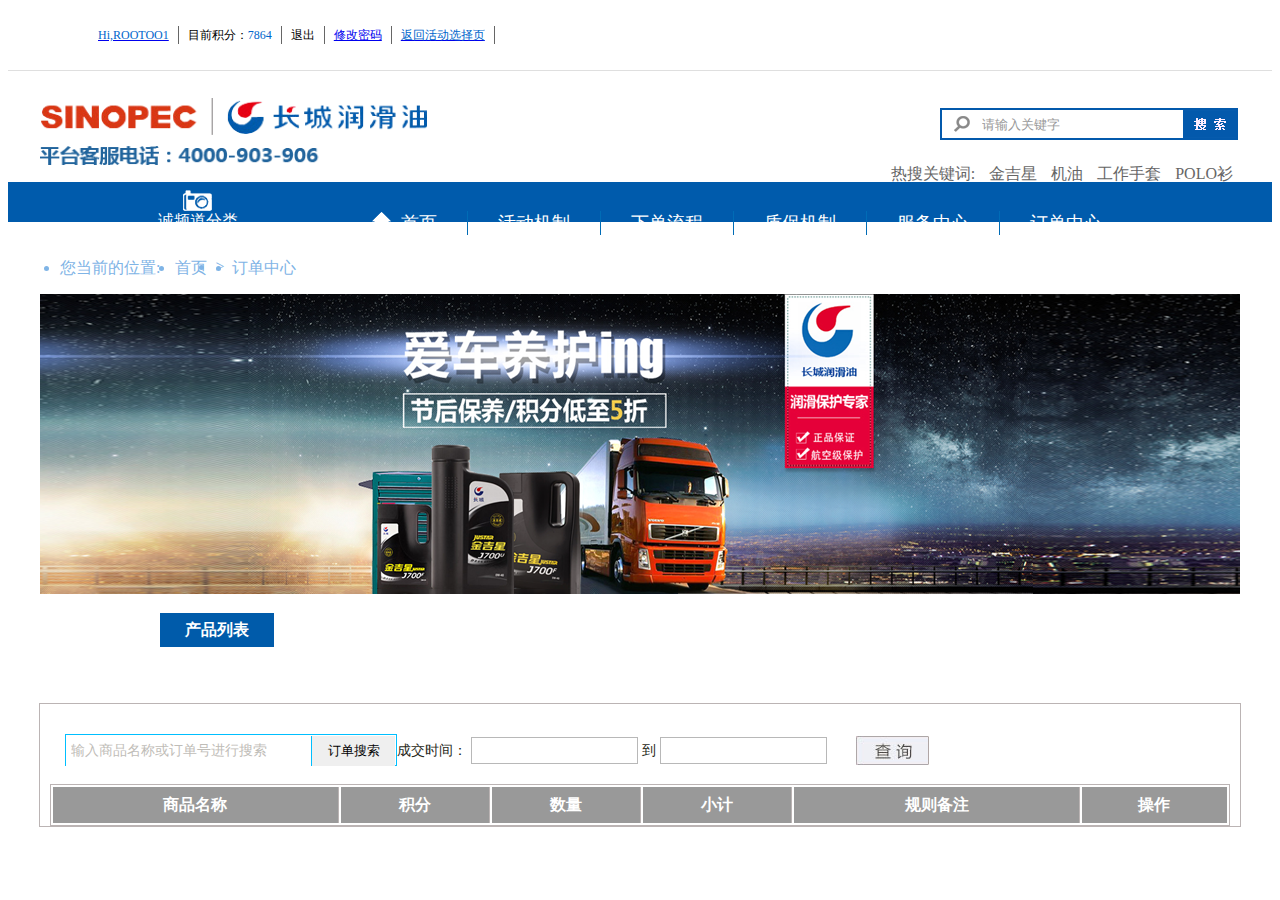
==== 长城润滑油/长城润滑油/订单中心.html @ 32cefded "添加了一些文件" ====
<!DOCTYPE html>
<html>
	<head>
		<meta charset="UTF-8">
		<title></title>
		<link rel="stylesheet" type="text/css" href="../../css/base.css"/>
		<link rel="stylesheet" type="text/css" href="css/css2/dingDanZX.css"/>
	</head>
	<body>
		<!--头部-->
		<div class="head">
			<ul>
				<li><a href="#"><span>Hi,ROOTOO1</span></a></li>
				<li>目前积分：<span>7864</span></li>
				<li>退出</li>
				<li><a href="#">修改密码</a></li>
				<li><a href="#"><span>返回活动选择页</span></a></li>
			</ul>
		</div>
		<div class="center">
			<div class="left_img">
				<img src="images/serveDh.png">
			</div>
			<form class="tijiao">
				<input type="text"  class="left_shuru" id="" value="请输入关键字" />
				<input type="submit" class="right_sousuo" title="搜索" value=""/>
			</form>
			<div class="guanjianzi">
				<ul>
					<li>热搜关键词:</li>
					<li>金吉星</li>
					<li>机油</li>
					<li>工作手套</li>
					<li>POLO衫</li>
				</ul>
			</div>
		</div>
		
		<!--首页-->
		<div class="fuqin">
			<div class="pingDao">
					<div class="shouYe">
						<ul class="my_ul">
		                    <li class="shouYe2"><img class="fl" src="images/indMenuBg.png"><a href="#">首页</a></li>
		                    <li><a href="#">活动机制</a></li>
		                    <li><a href="#">下单流程</a></li>
		                    <li><a href="#">质保机制</a></li>
		                    <li><a href="#">服务中心</a></li>
		                    <li><a href="#">订单中心</a></li>                                                                      
		                </ul>
					</div>
					<!--显示隐藏框-->
					<div class="zonghe">
						<div class="cpfl">
							<img src="images/frequeL1.png"/>
							<a href="#">诚频道分类</a>
						</div>
						<div class="fengongsi" style="display: none;">
							<ul id="pin">
				                <li><img src="images/frequeL3.png"><a href="#">家居生活</a><span class="ml10 colorfff">&gt;</span></li>
				                <li><img src="images/frequeL2.png"><a href="#">汽车养护</a><span class="ml10 colorfff">&gt;</span></li>
				                <li><img src="images/frequeL4.png"><a href="#">我要服务</a><span class="ml10 colorfff">&gt;</span></li>
				                <div class="denglus">
				                    <img src="images/doubleR.png">
				                    <a class="denglu2" href="#">分公司查询登陆</a>
				                </div>
				            </ul>
						</div>
					</div>
				</div>
			</div>
			<div class="dangqianweizhi">
				<ul>
					<li>您当前的位置:</li>
					<li>首页</li>
					<li>></li>
					<li>订单中心</li>
				</ul>
			</div>
			
			<!--背景图-->
			<div class="beijingtu">
				<img src="images/conBanner.png"/>
			</div>
			<h2 class="cplb">产品列表</h2>
			<!--商品框架-->
			<div class="shangPinkj">
				<div class="DDSS">
					<form class="ddss">
						<input class="srk" type="text" name="" id="" value="输入商品名称或订单号进行搜索" />
						<input class="sousuo" type="button" name="" id="" value="订单搜索" />
					</form>
					<form class="cc_formDeal fl ml35">
	                    <label class="font_fam fl">成交时间：</label>
	                    <input name="control_date" class="queInp f14 font_fam fl" type="text" id="control_date" size="10" maxlength="10" onClick="new Calendar().show(this);" readonly>
	                    <label class="font_fam ml10 mr10 fl">到</label>
	                    <input name="control_date2" class="queInp f14 font_fam fl" type="text" id="control_date2" size="10" maxlength="10" onClick="new Calendar().show(this);" readonly>
	                    <input class="fr butccQuery ml25 curaor_pointer bor_none" type="submit" value="">
	                </form>
				</div>
					<table class="shangPinkj2 shangPinkjs">
						<tr class="mingcheng">
							<th>商品名称</th>
							<th>积分</th>
							<th>数量</th>
							<th>小计</th>
							<th>规则备注</th>
							<th>操作</th>
						</tr>
					</table>
			</div>
	</body>
</html>
---- 长城润滑油/长城润滑油/css/css2/dingDanZX.css ----
.head{
	width: 100%;
	/*background: orange;*/
	margin: 0 auto;
	border-bottom: 1px solid #dfdfdf;	
}	
.head ul{
	list-style: none;
	width: 552px;
	height: 18px;
	/*background: yellow;*/
	margin-left: 90px;
	padding: 10px 0;
}
.head ul li{
	float: left;
	margin-right: 9px;
	border-right: 1px solid #666666;
	padding-right: 9px;
	font-size: 12px;
	line-height: 18px;
	
}
.head ul li span{
	color: #0066CC;
}
.center{
	width: 1200px;
	margin: 0 auto;
	/*background: orange;*/
	padding: 27px 0 84px 0;
}
.center .left_img{
	width: 387px;
	height: 67px;
	float: left;
}
.center .left_img img{
	width: 100%;
	height: 100%;
}
.tijiao{
	float: right;
	width: 298px;
	height: 33px;
	background: url(../../images/searchDiv_form.png) no-repeat;
	background-size: 100%;
	margin: 10px 2px;
}
.tijiao .left_shuru{
	width: 202px;
    height: 28px;
    line-height: 28px;
    margin-top: 2px;
    margin-left: 40px;
	border: none;
	background: Transparent;
	color: #999999;
}
.tijiao .right_sousuo{
    cursor: pointer;
    background: Transparent;
    border: none;
    width: 55px;
    height: 32px;
}
.center .guanjianzi{
	float: right;
	margin-top: 50px;
	margin-right: -295px;
}
.center .guanjianzi ul{
	list-style: none;
}
.center .guanjianzi ul li{
	float: left;	
	margin-left: 14px;
	color: #666666;
}
.pingDao{
	width: 100%;
	height: 40px;
	background: #005BAC;
	/*padding-top: 10px;*/
	/*padding-bottom: 10px;*/
	/*color: white;*/
}
.fuqin .pingDao .shouYe{
	margin-right: 30px;
	margin-top: 10px;
}
.fuqin .pingDao .shouYe ul li a{
	color: white;
}
.pingDao .shouYe{
	width: 1000px;
	/*height: 100%;*/
	/*background: red;*/
	float: right;
	margin: o auto;
	color: white;
	/*color: white;*/
}
.pingDao .shouYe ul{
	list-style: none;
	margin-left: 90px;
}
.pingDao .shouYe ul li{
	float: left;
	border-right: 1px solid #006cb6;
	padding-right: 30px;
	margin-right: 30px;
	font-size: 18px;
	/*color: white;*/
}
.pingDao .shouYe ul li:first-child img{
	margin-right: 10px;
	/*padding-top: 3px;*/
}
.pingDao .shouYe ul li:last-child{
	border-right: none;
}
.zonghe{
	width: 230px;
	height: 457px;
	/*background: #005BAC;*/
	margin-left: 150px;
	padding-top: 13px;
} 
.zonghe .cpfl{
	width: 100%;
	height: 29px;
	background: #005BAC;
	margin-top: -3px;
	
}
.zonghe .cpfl img{
	display: block;
	padding-left: 25px;
	margin-top: -2px;
	margin-right: 20px;
	float: left;
}
.zonghe .cpfl a{
	display: block;
	/*margin-top: 3px;*/
	font-size: 16px;
	color: white;
	font-weight: 500;
	padding-top: 1px;
}
.zonghe .fengongsi{
	padding-top: -20px;
}
.zonghe .fengongsi ul{
	width: 230px;
	height: 421px;
	background-color: #005BAC;
	
}
.zonghe .fengongsi ul li{
	height: 55px;
    line-height: 55px;
    border-top: solid 1px #4084C1;
    margin-left: 25px;
    font-size: 16px;
    font-weight: 500;
}
.zonghe .fengongsi ul li img{
	padding-right: 20px;
}
.zonghe .fengongsi ul li a{
	color: white;
}
.zonghe .fengongsi .denglus{
	width: 253px;
    height: 53px;
    line-height: 53px;
    background-color: #0773D3;
    margin: 155px 0 0 -11px;
    z-index: 999;
}
.zonghe .fengongsi .denglus img{
	margin-left: 40px;
}
.zonghe .fengongsi .denglus a{
 	color: white;
 	font-size: 18px;
 	font-weight: 900;
 }  
 .dangqianweizhi{
	width: 1200px;
	margin: 0 auto;
	margin-bottom: 15px;
} 
 .dangqianweizhi ul{
 	width: 600px; 
 	/*background: yellow;*/
 	padding: 20px;
 }
.dangqianweizhi ul li{
	float: left;
	font-size: 16px;
	padding-right: 8px;
	color: #7fb4e6;
}
.dangqianweizhi ul li:first-child{
	padding-right: 15px;
	/*margin-left: 17px;*/
}
.fuqin{
	width: 100%;
	position: relative;
}
.beijingtu{
	width: 1200px;
	margin: 0 auto;
}
.beijingtu img{
	width: 100%;
	height: 100%;
}
.cplb{
	width: 114px;
	height: 34px;
	background: #005BAA;
	font-size: 16px;
	color: white;
	text-align: center;
	line-height: 34px;
	margin: 15px 0 0 152px;
}
.shangPinkj{
	width: 1200px;
	/*height: 83%;*/
	border: 1px solid #bbb4b4;
	margin: 56px auto;
	/*border-bottom: none;*/
	/*background: orange;*/
}
.shangPinkj .shangPinkj2{
	width: 1180px;
	margin: 0 auto;
	border: 1px solid #BBB4B4;
	margin-top: 20px;
}
.shangPinkj .shangPinkjs{
	margin-top: 10px;
}
.shangPinkj .shangPinkj2 .coreBble_Fitd{
		width: 100%;
	    padding: 10px 0 10px 15px;
        border-collapse: collapse;
    	border-spacing: 0;
    	background: #DEDFDF;
    	font-size: 14px;
}
.shangPinkj .shangPinkj2 .coreBble_Fitd .font_st{
	
}
.shangPinkj .shangPinkj2 .coreBble_Fitd .coreBble_Fitd_A{
	color: #fff;
    margin-right: 10px;
    font-size: 16px; 	
    height: 27px;
    line-height: 27px;
    background-color: #005BAC;
    padding: 0 10px;
    float: right;
}
.shangPinkj .shangPinkj2 .mingcheng{
	width: 100%;
	height: 36px;
	background: #999999;
	margin-bottom: 20px;
}
.shangPinkj .shangPinkj2 .mingcheng th{
	border-right: 1px solid #bbb4b4;
	text-align: center;
	color: white;
	font-size: 16px;
	font-weight: bold;
	margin-bottom: 10px;
}
.shangPinkj .shangPinkj2 .mingcheng th:last-child{
	border-right: none;
}
.shangPinkj .shangPinkj2 .mingcheng2{
	width: 100%;
	height: 120px;
	/*background: #999999;*/
}
.shangPinkj .shangPinkj2 .mingcheng2 td{
	border: 1px solid #bbb4b4;
}
.shangPinkj .shangPinkj2 .mingcheng2 td:first-child{
	width: 304px;
}
.shangPinkj .shangPinkj2 .mingcheng2 td:nth-child(3){
	width: 186px;
}
.shangPinkj .shangPinkj2 .mingcheng2 .F1{
	/*line-height: 120px;*/
	margin: 40px 10px 0 11px;
	float: left;
}
.shangPinkj .shangPinkj2 .mingcheng2 .img_s{
	float: left;
	margin-right: 10px;
}
.shangPinkj .shangPinkj2 .mingcheng2 .niboer{
	font-size: 12px;
	color: #666666;
	display: block;
	margin-top: 10px;
}
.shangPinkj .shangPinkj2 .jifen{
	text-align: center;
	font-size: 12px;
	color: #333333;
}
.shangPinkj .shangPinkj2 .shuliang .shuliang2{
	width: 119px;
	height: 28px;
	margin: 0 auto;
}
.shangPinkj .shangPinkj2 .shuliang .shuliang2 .left_jian{
	float: left;
	width: 25px;
	height: 25px;
	margin-right: 5px;
	border: 1px solid #CDCDCD;
	background: white;
}
.shangPinkj .shangPinkj2 .shuliang .shuliang2 .zhong_shu{
	float: left;
	width: 54px;
	height: 27px;
	text-align: center;
	margin-top: -2px;
	margin-right: 5px;
	border: 1px solid #CDCDCD;
}
.shangPinkj .shangPinkj2 .shuliang .shuliang2 .right_jia{
	float: left;
	width: 25px;
	height: 25px;
	border: 1px solid #CDCDCD;
	background: white;
}
.shangPinkj .shangPinkj2 .xiaoji{
	text-align: center;
}
.shangPinkj .shangPinkj2 .guize{
	text-align: center;
}
.shangPinkj .shangPinkj2 .caozuo{
	text-align: center;
}
.shangPinkj .shangPinkj2 #shangpin2 .niboer{
	line-height: 25px;
	font-size: 13px;
}
.shangPinkj .shangPinkj2 #shangpin3 .niboer{
	line-height: 25px;
	font-size: 13px;
}
.shangPinkj .quanxuan_s{
	padding: 15px 0 10px 0;
}
.shangPinkj .gouwuche{
	width: 100%;
	height: 73px;
	/*background: black;*/
	/*border: 1px solid #bbb4b4;*/
}
.shangPinkj .gouwuche .jixugouwu{
	display: block;
	width: 189px;
	height: 56px;
	margin: 20px 0 0 28px;
	background: url(../../images/immedOrder.png) no-repeat;
	background-position: 5px 5px;
	/*border: none;*/
}
.shangPinkj .gouwuche .jiesuanzhongxin{
	display: block;
	float: right;
	width: 189px;
	height: 56px;
	margin: -53px 28px 0 0;
	background: url(../../images/immedOrder.png) no-repeat;
	background-position: 5px -97px;
}
.fotter{
	width: 100;
	height: 196px;
	clear: both;
	/*margin-top: 200px;*/
	/*background: yellow;*/
}
.fotter .f_img{
	width: 859px;
	height: 138px;
	margin: 0 auto;
	padding-top:33px;
}
.fotter .f_img img{
	width: 100%;
	height: 100%;
}
.zuihou{
	width: 100%;
	height: 121px;
	background: #999999;
}
.zuihou ul{
	width: 658px;
	height: 23px;
	margin: 0 auto;
	padding-top: 40px;
}
.zuihou ul li:last-child{
	border-right: none;
}
.zuihou ul li{
	float: left;
	margin:0px 21px;
	border-right: 1px solid white;
	padding-right: 35px;
	color: white;
}
.zuihou p{
	text-align: center;
	margin-top: 24px;
	color: white;
	margin-left: -50px;
}
.shangPinkj .quanxuan_s span{
	color: red;
}
.shangPinkj .quanxuan_s .remove{
	color: black;
	margin-left: 20px;
}
.shangPinkj .DDSS{
	width: 100%;
	height: 40px;
	/*background: orange;*/
	margin-top: 30px;
}
.shangPinkj .DDSS .ddss{
	width: 330px;
	height: 30px;
	/*background: black;*/
	margin-left: 25px;
	border: 1px solid deepskyblue;
	float: left;
}
.shangPinkj .DDSS .ddss .srk{
	width: 240px;
	height: 99%;
	border: none;
    padding-left: 5px;
    background: white;
    /*line-height: 31px;*/
    font-size: 14px;
    color: #bfbdb8;
}
.shangPinkj .DDSS .ddss .sousuo{
	width: 84px;
	height: 100%;
	border: none;
	cursor: pointer;
	margin-left: -6px;
	border-left: 1px solid deepskyblue;
}
.shangPinkj .DDSS .cc_formDeal{
    height: 31px;
    line-height: 31px;
    margin-top: 3px;
}
.shangPinkj .DDSS .cc_formDeal .font_fam{
    font-size: 14px;
    color: #2a2a21;
    cursor: default;
    line-height: 31px;
}
.shangPinkj .DDSS .cc_formDeal .queInp{
    width: 155px;
    height: 25px;
    line-height: 25px;
    border: solid 1px #B8B8B8;
    padding: 0 5px;
    color: #2a2a21;
}
.shangPinkj .DDSS .cc_formDeal .butccQuery{
	width: 73px;
    height: 29px;
    background: url(../../images/butccQuery.jpg) no-repeat;
    border: none;
    cursor: pointer;
	margin-left: 25px;
}
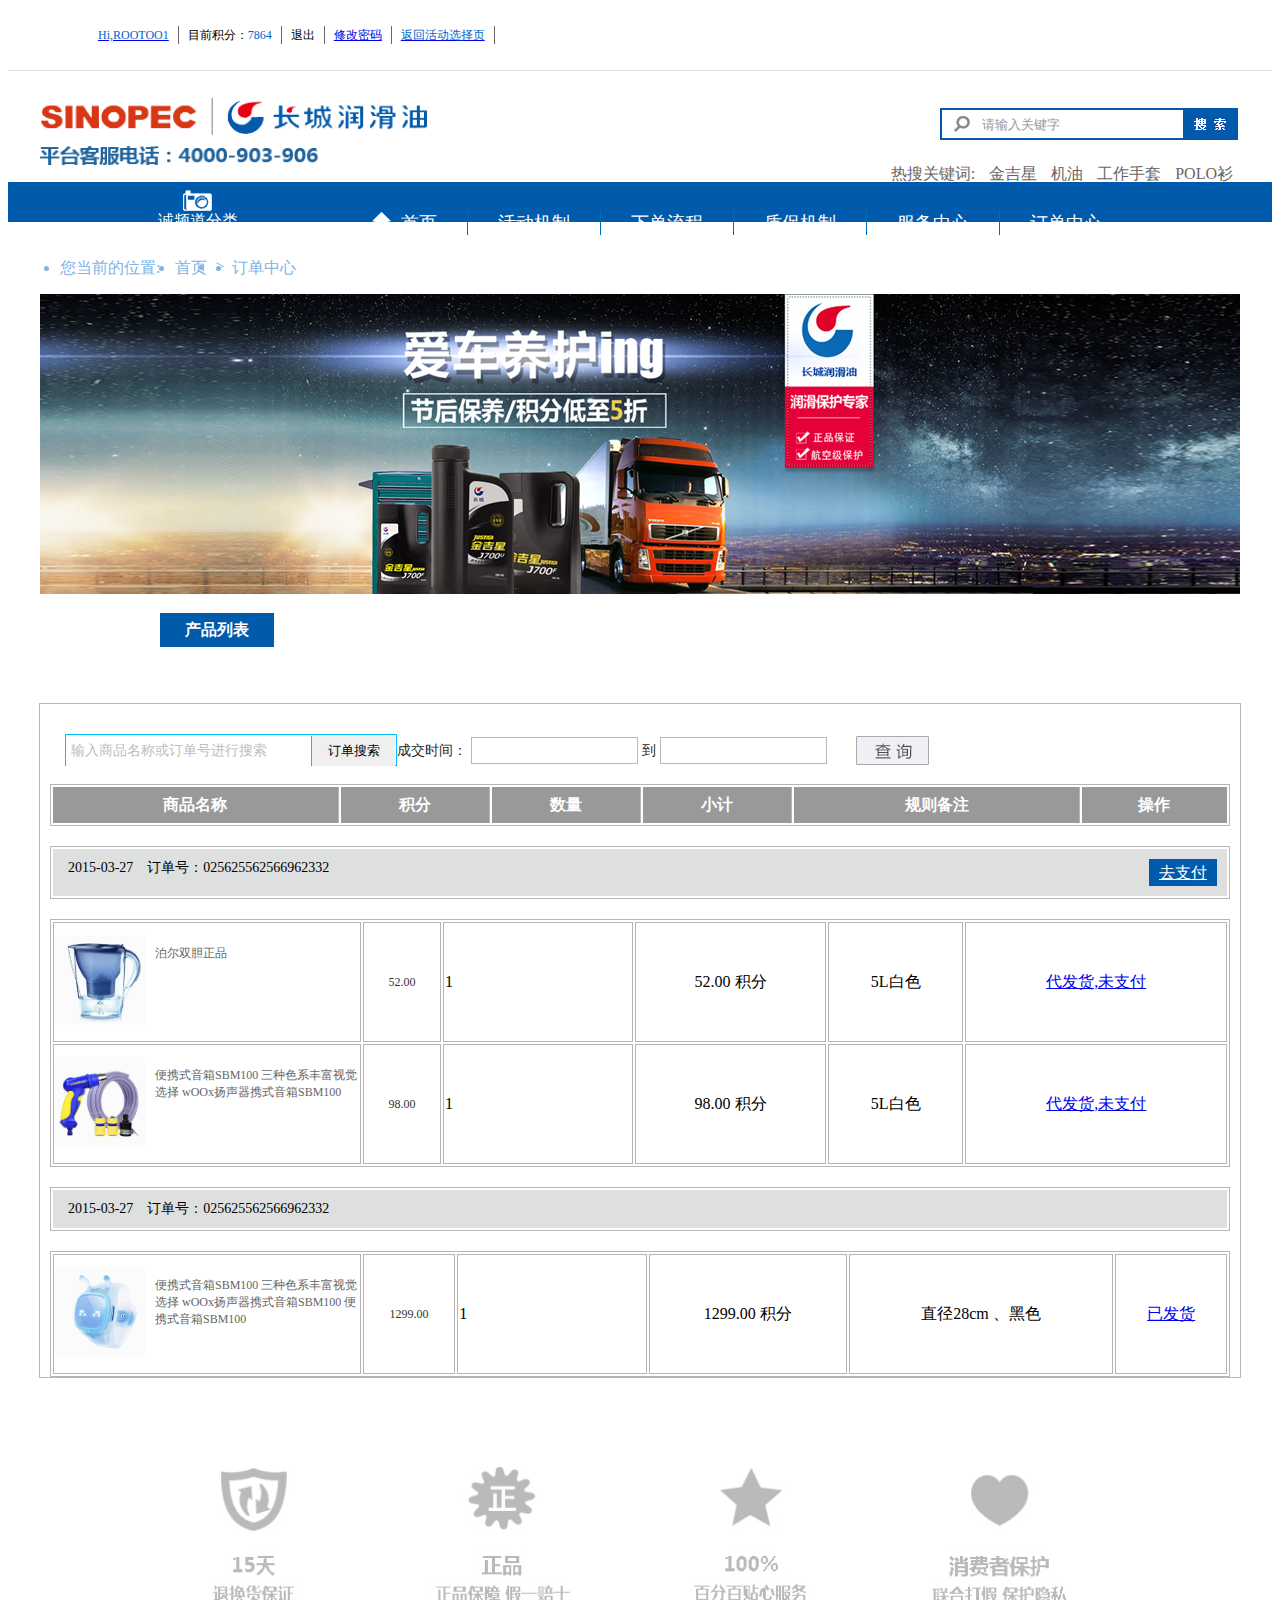
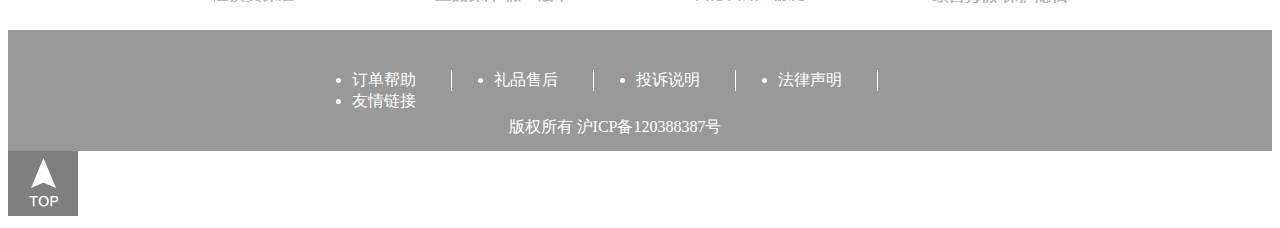
==== commit 40d4a812: "推song" ====
--- a/长城润滑油/长城润滑油/订单中心.html
+++ b/长城润滑油/长城润滑油/订单中心.html
@@ -92,9 +92,9 @@
 					</form>
 					<form class="cc_formDeal fl ml35">
 	                    <label class="font_fam fl">成交时间：</label>
-	                    <input name="control_date" class="queInp f14 font_fam fl" type="text" id="control_date" size="10" maxlength="10" onClick="new Calendar().show(this);" readonly>
+	                    <input name="control_date" class="queInp f14 font_fam fl" type="text" id="control_date" size="10" >
 	                    <label class="font_fam ml10 mr10 fl">到</label>
-	                    <input name="control_date2" class="queInp f14 font_fam fl" type="text" id="control_date2" size="10" maxlength="10" onClick="new Calendar().show(this);" readonly>
+	                    <input name="control_date2" class="queInp f14 font_fam fl" type="text" id="control_date2" size="10" maxlength="10">
 	                    <input class="fr butccQuery ml25 curaor_pointer bor_none" type="submit" value="">
 	                </form>
 				</div>
@@ -108,6 +108,93 @@
 							<th>操作</th>
 						</tr>
 					</table>
-			</div>
+					<table class="shangPinkj2">
+						<td class="coreBble_Fitd">
+		                    <span class="f14 font_st pl15">2015-03-27&nbsp;&nbsp;&nbsp;&nbsp;订单号：025625562566962332</span>
+		                    <a class="coreBble_Fitd_A fr f16 font_fam colorfff mr10" href="#">去支付</a>
+		               </td>
+					</table>
+					<table class="shangPinkj2 boer">
+						<tr class="mingcheng2">
+							<td>
+		                        <a class="img_s" href="#"><img src="images/products3.png" width="90" height="90"></a>
+		                        <span class="niboer">泊尔双胆正品</span>
+							</td>
+							<td id="" class="jifen">52.00</td>
+		                    <td class="shuliang">
+		                        <span class="shuliang2">1</span>
+		                    </td>
+		                    <td class="xiaoji">
+		                    	<span id="" class="spXiaoji" title="1">52.00</span> 积分
+		                    </td>
+		                    <td class="guize">5L白色</td>
+		                    <td class="caozuo">
+		                    	<p class="remove" onClick="delSc(1)"><a href="Javascript:0">代发货,未支付</a></p>
+		                    </td>
+						</tr>
+						<tr class="mingcheng2">
+							<td>
+		                        <a class="img_s" href="#"><img src="images/products7.png" width="90" height="90"></a>
+		                        <span class="niboer">便携式音箱SBM100 三种色系丰富视觉选择 wOOx扬声器携式音箱SBM100</span>
+							</td>
+							<td id="" class="jifen">98.00</td>
+		                    <td class="shuliang">
+		                        <span class="shuliang2">1</span>
+		                    </td>
+		                    <td class="xiaoji">
+		                    	<span id="" class="spXiaoji" title="1">98.00</span> 积分
+		                    </td>
+		                    <td class="guize">5L白色</td>
+		                    <td class="caozuo">
+		                    	<p class="remove" onClick="delSc(1)"><a href="Javascript:0">代发货,未支付</a></p>
+		                    </td>
+						</tr>
+					</table>
+					<table class="shangPinkj2">
+						<td class="coreBble_Fitd">
+		                    <span class="f14 font_st pl15">2015-03-27&nbsp;&nbsp;&nbsp;&nbsp;订单号：025625562566962332</span>
+		                    <!--<a class="coreBble_Fitd_A fr f16 font_fam colorfff mr10" href="#">去支付</a>-->
+		               </td>
+					</table>
+					<table class="shangPinkj2 boer booer2">
+						<tr class="mingcheng2">
+							<td>
+		                        <a class="img_s" href="#"><img src="images/products4.png" width="90" height="90"></a>
+		                        <span class="niboer">便携式音箱SBM100 三种色系丰富视觉选择 wOOx扬声器携式音箱SBM100 便携式音箱SBM100 </span>
+							</td>
+							<td id="" class="jifen">1299.00</td>
+		                    <td class="shuliang">
+		                        <span class="shuliang2">1</span>
+		                    </td>
+		                    <td class="xiaoji">
+		                    	<span id="" class="spXiaoji" title="1">1299.00</span> 积分
+		                    </td>
+		                    <td class="guize">直径28cm 、黑色</td>
+		                    <td class="caozuo">
+		                    	<p class="remove" onClick="delSc(1)"><a href="Javascript:0">已发货</a></p>
+		                    </td>
+						</tr>
+					</table>
+			</div>
+			
+			<!--尾部-->
+			<div class="fotter">
+			<div class="f_img">
+				<img src="images/foorterImg.jpg"/>
+			</div>
+		</div>
+		<div class="zuihou">
+			<ul>
+				<li>订单帮助</li>
+				<li>礼品售后</li>
+				<li>投诉说明</li>
+				<li>法律声明</li>
+				<li>友情链接</li>
+			</ul>
+			<p>版权所有 沪ICP备120388387号</p>
+		</div>
+		<img id="gun" src="images/result-top-btn.png"/>
 	</body>
 </html>
+<script src="../../js/jquery-1.8.3.min.js" type="text/javascript" charset="utf-8"></script>
+<script src="js2/dingDanZX.js" type="text/javascript" charset="utf-8"></script>
